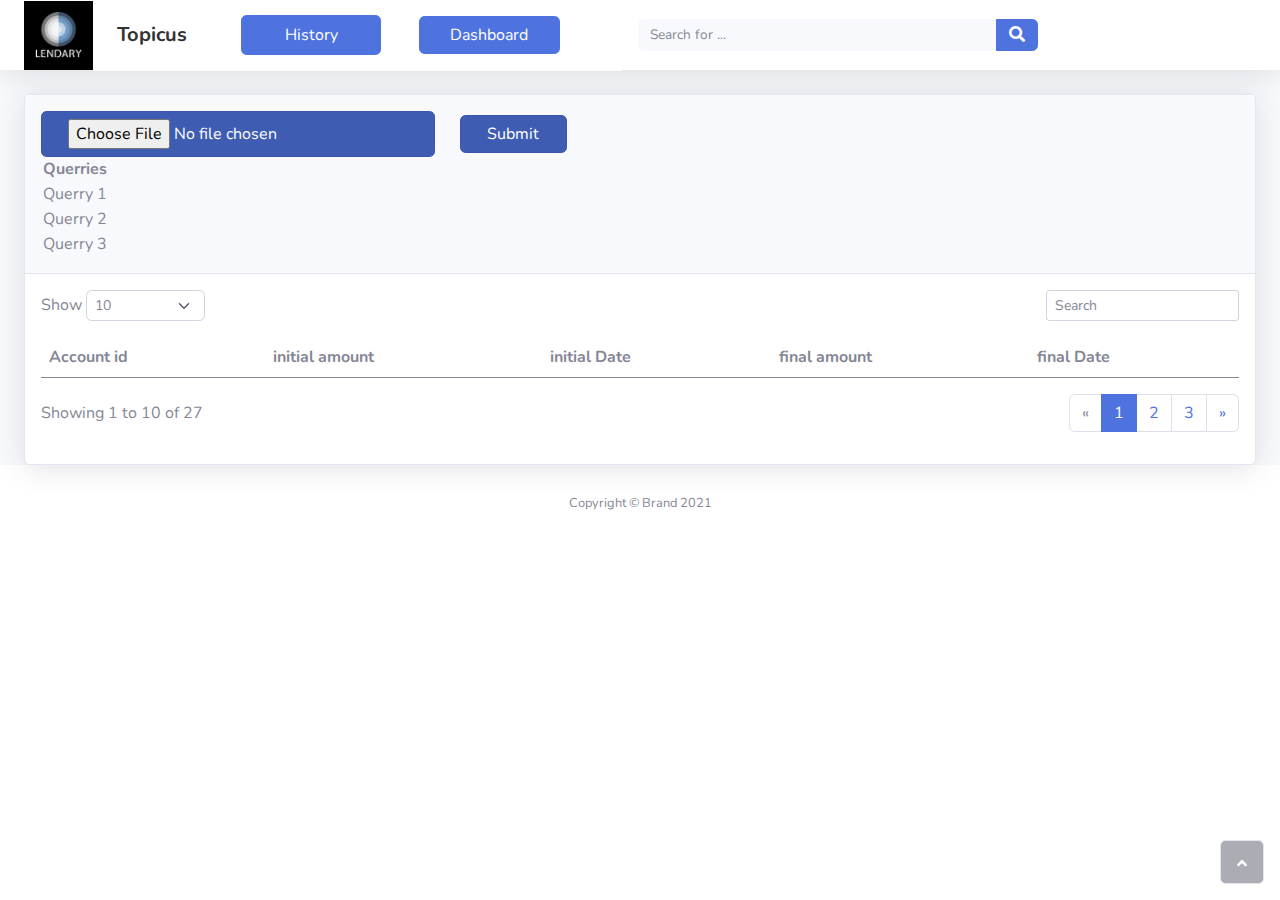
==== src/main/webapp/index.html @ bbd18400 "Parsing the file is done.  Updates in class ConnectionHandler and UploadServlet.  Adjusts regarding " ====
<!DOCTYPE html>
<html>

<head>
    <meta charset="utf-8">
    <meta name="viewport" content="width=device-width, initial-scale=1.0, shrink-to-fit=no">
    <title>Table - Brand</title>
    <link rel="stylesheet" href="assets/bootstrap/css/bootstrap.min.css">
    <link rel="stylesheet" href="https://fonts.googleapis.com/css?family=Nunito:200,200i,300,300i,400,400i,600,600i,700,700i,800,800i,900,900i">
    <link rel="stylesheet" href="assets/fonts/fontawesome-all.min.css">
    <link rel="stylesheet" href="assets/fonts/font-awesome.min.css">
    <link rel="stylesheet" href="assets/fonts/fontawesome5-overrides.min.css">
    <link rel="stylesheet" href="assets/css/Navigation-Clean.css">
    <link rel="stylesheet" href="assets/css/Navigation-with-Search.css">
</head>

<body id="page-top">
    <div id="wrapper">
        <div class="d-flex flex-column" id="content-wrapper">
            <div id="content">
                <nav class="navbar navbar-light navbar-expand bg-white shadow mb-4 topbar static-top">
                    <div class="container-fluid"><button class="btn btn-link d-md-none rounded-circle me-3" id="sidebarToggleTop" type="button"><i class="fas fa-bars"></i></button><img style="background: url(https://cdn.bootstrapstudio.io/placeholders/1400x800.png&quot;);width: 69px;" src="assets/img/facebook_profile_image.png">
                        <nav class="navbar navbar-light navbar-expand-md navigation-clean-search" style="width: 528.5px;height: 71px;">
                            <div class="container"><a class="navbar-brand" href="https://topicus.nl/">Topicus</a><a class="btn btn-primary" role="button" style="width: 140.4px;margin: 0px;padding: 7px 12px;" href="index.html">History</a><a class="btn btn-primary" role="button" style="width: 140.4px;" href="table.html">Dashboard</a>
                                <div class="btn-group" role="group"></div><button class="navbar-toggler" data-bs-toggle="collapse"><span class="visually-hidden">Toggle navigation</span><span class="navbar-toggler-icon"></span></button>
                            </div>
                        </nav>
                        <form class="d-none d-sm-inline-block me-auto ms-md-3 my-2 my-md-0 mw-100 navbar-search">
                            <div class="input-group"><input class="bg-light form-control border-0 small" type="text" placeholder="Search for ..."><button class="btn btn-primary py-0" type="button"><i class="fas fa-search"></i></button></div>
                        </form>
                        <ul class="navbar-nav flex-nowrap ms-auto">
                            <li class="nav-item dropdown d-sm-none no-arrow"><a class="dropdown-toggle nav-link" aria-expanded="false" data-bs-toggle="dropdown" href="#"><i class="fas fa-search"></i></a>
                                <div class="dropdown-menu dropdown-menu-end p-3 animated--grow-in" aria-labelledby="searchDropdown">
                                    <form class="me-auto navbar-search w-100">
                                        <div class="input-group"><input class="bg-light form-control border-0 small" type="text" placeholder="Search for ...">
                                            <div class="input-group-append"><button class="btn btn-primary py-0" type="button"><i class="fas fa-search"></i></button></div>
                                        </div>
                                    </form>
                                </div>
                            </li>
                        </ul>
                    </div>
                </nav>
                <div class="container-fluid">
                    <div class="card shadow">
                        <div class="card-header py-3">

                            <form action="./upload"  method="post" enctype="multipart/form-data">
                                <input class="btn btn-primary active" type="file" name="file" style="margin: 0px;padding: 7px 26px;border-width: 1px;transform: rotate(0deg)";/>
                                <input class="btn btn-primary active text-center d-inline-block" type="submit" id ="but_submit" onclick="myFunction()"  style="margin-right: 0px;margin-left: 21px;width: 106.6px";/>
                            </form>

<!--                            <button class="btn btn-primary active" type="submit" style="margin: 0px;padding: 7px 26px;border-width: 1px;transform: rotate(0deg);">  <input type="file"  action="upload" method="post" enctype="multipart/form-data" name="file"/> </button><button class="btn btn-primary active text-center d-inline-block" type="submit" onclick="myFunction()" style="margin-right: 0px;margin-left: 21px;width: 106.6px;"> <input type="submit"/>.</button> <select style="margin-left: 117px;width: 398.4px;">-->
                                <optgroup label="Querries">
                                    <option value="12" selected="">Querry 1</option>
                                    <option value="13">Querry 2</option>
                                    <option value="14">Querry 3</option>
                                </optgroup>
                            </select></div>
                        <div class="card-body">
                            <div class="row">
                                <div class="col-md-6 text-nowrap">
                                    <div id="dataTable_length" class="dataTables_length" aria-controls="dataTable"><label class="form-label">Show&nbsp;<select class="d-inline-block form-select form-select-sm">
                                                <option value="10" selected="">10</option>
                                                <option value="25">25</option>
                                                <option value="50">50</option>
                                                <option value="100">100</option>
                                            </select>&nbsp;</label></div>
                                </div>
                                <div class="col-md-6">
                                    <div class="text-md-end dataTables_filter" id="dataTable_filter"><label class="form-label"><input type="search" class="form-control form-control-sm" aria-controls="dataTable" placeholder="Search"></label></div>
                                </div>
                            </div>
                            <div class="table-responsive table mt-2" id="dataTable" role="grid" aria-describedby="dataTable_info">
                                <table class="table my-0" id="dataTable2">
                                    <thead>
                                    <tr>
                                        <th>Account id</th>
                                        <th>initial amount</th>
                                        <th>initial Date</th>
                                        <th>final amount</th>
                                        <th>final Date</th>
                                    </tr>
                                    </thead>
                                    <tbody id = "tcont">
                                    <tr>
                                        <td>Airi Satou</td>
                                        <td>NL34 ABN0 1267 2147</td>
                                        <td>02.06.2021</td>
                                        <td>$11111111</td>
                                        <td>$162,700</td>
                                    </tr>
                                    </tbody>
                                </table>
                            </div>
                            <div class="row">
                                <div class="col-md-6 align-self-center">
                                    <p id="dataTable_info" class="dataTables_info" role="status" aria-live="polite">Showing 1 to 10 of 27</p>
                                </div>
                                <div class="col-md-6">
                                    <nav class="d-lg-flex justify-content-lg-end dataTables_paginate paging_simple_numbers">
                                        <ul class="pagination">
                                            <li class="page-item disabled"><a class="page-link" href="#" aria-label="Previous"><span aria-hidden="true">«</span></a></li>
                                            <li class="page-item active"><a class="page-link" href="#">1</a></li>
                                            <li class="page-item"><a class="page-link" href="#">2</a></li>
                                            <li class="page-item"><a class="page-link" href="#">3</a></li>
                                            <li class="page-item"><a class="page-link" href="#" aria-label="Next"><span aria-hidden="true">»</span></a></li>
                                        </ul>
                                    </nav>
                                </div>
                            </div>
                        </div>
                    </div>
                </div>
            </div>
            <footer class="bg-white sticky-footer">
                <div class="container my-auto">
                    <div class="text-center my-auto copyright"><span>Copyright © Brand 2021</span></div>
                </div>
            </footer>
        </div><a class="border rounded d-inline scroll-to-top" href="#page-top"><i class="fas fa-angle-up"></i></a>
    </div>
    <script src="assets/bootstrap/js/bootstrap.min.js"></script>
    <script src="assets/js/chart.min.js"></script>
    <script src="assets/js/bs-init.js"></script>
    <script src="assets/js/theme.js"></script>
    <script>
        window.onload = function myFunction(){
            var txt = "";
            var myObj;
            // var postxhr = new XMLHttpRequest();
            // postxhr.onreadystatechange = function () {
            //   if (this.readyState == 4 && this.status == 204) {
            var xhr = new XMLHttpRequest();
            xhr.onreadystatechange = function () {
                if (this.readyState == 4 && this.status == 200) {
                    myObj = JSON.parse(this.responseText);
                    for(x in myObj){
                        txt += "<tr>"
                            + "<td>" + myObj[x].accountID + "</td>"
                            + "<td>" + myObj[x].first_balance.amount + " " +  myObj[x].first_balance.currency + "</td>"
                            + "<td>" + myObj[x].statement_date + "</td>"
                            + "<td>" + myObj[x].final_balance.amount + " " +  myObj[x].final_balance.currency +"</td>"
                            + "<td>" + myObj[x].closing_date + "</td>"
                            + "</tr>";
                    }
                }
                document.getElementById("tcont").innerHTML = txt;
            };
            xhr.open('GET', 'http://localhost:8080/Module4Team41Topicus_war_exploded/rest/files', true);
            xhr.send();
            return;
        };

        // $(document).ready(function(){
        //     $("#but_submit").click(function(){
        //         var fd = new FormData();
        //         var files = $('#file')[0].files;
        //         // Check file selected or not
        //         if(files.length > 0 ){
        //             fd.append('file',files[0]);
        //             $.ajax({
        //                 url: 'index.html',
        //                 type: 'post',
        //                 data: fd,
        //                 contentType: false,
        //                 processData: false,
        //                 success: function(response){
        //                     if(response != 0){
        //                         alert('file uploaded');
        //                     }else{
        //                         alert('file not uploaded');
        //                     }
        //                 },
        //             });
        //         }else{
        //             alert("Please select a file.");
        //         }
        //     });
        // });
    </script>
</body>

</html>
---- src/main/webapp/assets/fonts/fontawesome5-overrides.min.css ----
.fab.fa-bitcoin:before{content:"\f379"}.far.fa-calendar:before,.fas.fa-calendar:before{content:"\f133"}.far.fa-clipboard:before,.fas.fa-clipboard:before{content:"\f328"}.fab.fa-facebook-f:before{content:"\f39e"}.fab.fa-google-plus:before{content:"\f2b3"}.fas.fa-hotel:before{content:"\f594"}.fab.fa-linkedin:before{content:"\f08c"}.fas.fa-reply:before{content:"\f3e5"}.fas.fa-thermometer:before{content:"\f491"}.fab.fa-vimeo:before{content:"\f40a"}.far.fa-window-close:before,.fas.fa-window-close:before{content:"\f410"}.fab.fa-youtube-square:before{content:"\f431"}
---- src/main/webapp/assets/css/Navigation-Clean.css ----
.navigation-clean {
  background: #fff;
  padding-top: .75rem;
  padding-bottom: .75rem;
  color: #333;
  border-radius: 0;
  box-shadow: none;
  border: none;
  margin-bottom: 0;
}

@media (min-width:768px) {
  .navigation-clean {
    padding-top: 1rem;
    padding-bottom: 1rem;
  }
}

.navigation-clean .navbar-brand {
  font-weight: bold;
  color: inherit;
}

.navigation-clean .navbar-brand:hover {
  color: #222;
}

.navigation-clean .navbar-toggler {
  border-color: #ddd;
}

.navigation-clean .navbar-toggler:hover, .navigation-clean .navbar-toggler:focus {
  background: none;
}

.navigation-clean .navbar-toggler {
  color: #888;
}

.navigation-clean.navbar-light .navbar-nav .nav-link.active, .navigation-clean.navbar-light .navbar-nav .nav-link.active:focus, .navigation-clean.navbar-light .navbar-nav .nav-link.active:hover {
  color: #8f8f8f;
  box-shadow: none;
  background: none;
  pointer-events: none;
}

.navigation-clean.navbar .navbar-nav .nav-link {
  padding-left: 18px;
  padding-right: 18px;
}

.navigation-clean.navbar-light .navbar-nav .nav-link {
  color: #465765;
}

.navigation-clean.navbar-light .navbar-nav .nav-link:focus, .navigation-clean.navbar-light .navbar-nav .nav-link:hover {
  color: #37434d !important;
  background-color: transparent;
}

.navigation-clean .navbar-nav > li > .dropdown-menu {
  margin-top: -5px;
  box-shadow: none;
  background-color: #fff;
  border-radius: 2px;
}

.navigation-clean .dropdown-menu .dropdown-item:focus, .navigation-clean .dropdown-menu .dropdown-item {
  line-height: 2;
  color: #37434d;
}

.navigation-clean .dropdown-menu .dropdown-item:focus, .navigation-clean .dropdown-menu .dropdown-item:hover {
  background: #eee;
  color: inherit;
}
---- src/main/webapp/assets/css/Navigation-with-Search.css ----
.navigation-clean-search {
  background: #fff;
  padding-top: .75rem;
  padding-bottom: .75rem;
  color: #333;
  border-radius: 0;
  box-shadow: none;
  border: none;
  margin-bottom: 0;
}

@media (min-width:768px) {
  .navigation-clean-search {
    padding-top: 1rem;
    padding-bottom: 1rem;
  }
}

.navigation-clean-search .navbar-brand {
  font-weight: bold;
  color: inherit;
}

.navigation-clean-search .navbar-brand:hover {
  color: #222;
}

.navigation-clean-search .navbar-toggler {
  border-color: #ddd;
}

.navigation-clean-search .navbar-toggler:hover, .navigation-clean-search .navbar-toggler:focus {
  background: none;
}

.navigation-clean-search .navbar-toggler {
  color: #888;
}

.navigation-clean-search .navbar-collapse, .navigation-clean-search .search-form {
  border-top-color: #ddd;
}

.navigation-clean-search .navbar-nav a.active, .navigation-clean-search .navbar-nav > .show > a {
  background: none;
  box-shadow: none;
}

.navigation-clean-search.navbar-light .navbar-nav a.active, .navigation-clean-search.navbar-light .navbar-nav a.active:focus, .navigation-clean-search.navbar-light .navbar-nav a.active:hover {
  color: #8f8f8f;
  box-shadow: none;
  background: none;
  pointer-events: none;
}

.navigation-clean-search.navbar .navbar-nav .nav-link {
  padding-left: 18px;
  padding-right: 18px;
}

.navigation-clean-search.navbar-light .navbar-nav .nav-link {
  color: #465765;
}

.navigation-clean-search.navbar-light .navbar-nav .nav-link:focus, .navigation-clean-search.navbar-light .navbar-nav .nav-link:hover {
  color: #37434d !important;
  background-color: transparent;
}

.navigation-clean-search .action-button, .navigation-clean-button .action-button:active {
  background: #56c6c6;
  border-radius: 20px;
  font-size: inherit;
  color: #fff !important;
  box-shadow: none;
  border: none;
  text-shadow: none;
  padding: 8px 20px;
  transition: background-color 0.25s;
}

.navigation-clean-search .action-button:hover, .navigation-clean-search .action-button:focus {
  background: #66d7d7;
}

.navigation-clean-search .search-form label {
  color: #ccc;
}

.navigation-clean-search .search-form .search-field {
  background: none;
  border: none;
  border-bottom: 1px solid transparent;
  border-radius: 0;
  color: #ccc;
  box-shadow: none;
  color: inherit;
  transition: border-bottom-color 0.3s;
}

@media (max-width:767px) {
  .navigation-clean-search .search-form .search-field {
    display: inline-block;
    width: 80%;
  }
}

.navigation-clean-search .search-form .search-field:focus {
  border-bottom: 1px solid #ccc;
}
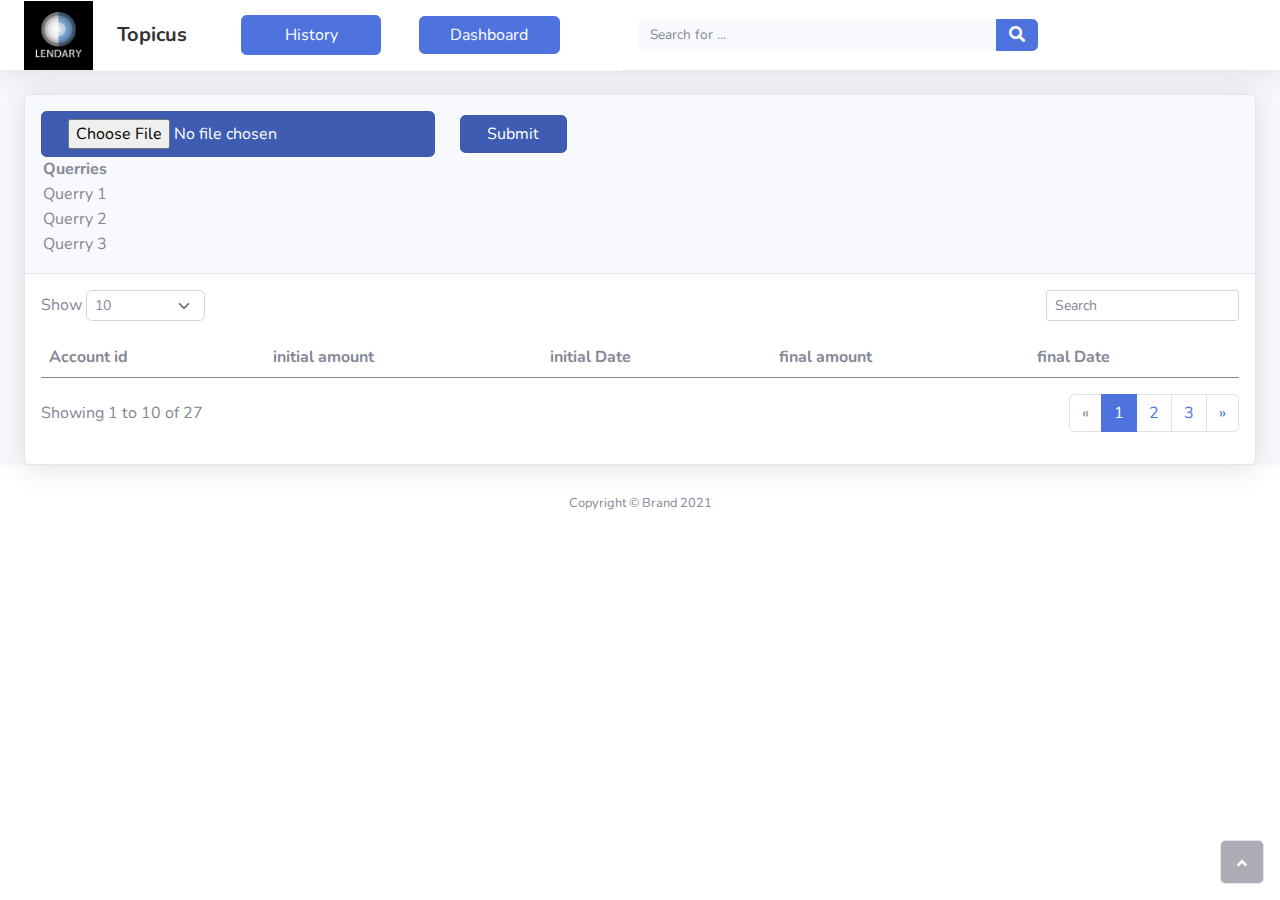
==== commit 0b4fe58b: "Added function delay(), now when uploading the file, new website opens for a moment and closes and t" ====
--- a/src/main/webapp/index.html
+++ b/src/main/webapp/index.html
@@ -1,5 +1,5 @@
 <!DOCTYPE html>
-<html>
+<html onload="myFunction()">
 
 <head>
     <meta charset="utf-8">
@@ -14,7 +14,7 @@
     <link rel="stylesheet" href="assets/css/Navigation-with-Search.css">
 </head>
 
-<body id="page-top">
+<body id="page-top" onload="myFunction()">
     <div id="wrapper">
         <div class="d-flex flex-column" id="content-wrapper">
             <div id="content">
@@ -45,9 +45,9 @@
                     <div class="card shadow">
                         <div class="card-header py-3">
 
-                            <form action="./upload"  method="post" enctype="multipart/form-data">
+                            <form action="./upload" target = "_blank"  method="POST" enctype="multipart/form-data">
                                 <input class="btn btn-primary active" type="file" name="file" style="margin: 0px;padding: 7px 26px;border-width: 1px;transform: rotate(0deg)";/>
-                                <input class="btn btn-primary active text-center d-inline-block" type="submit" id ="but_submit" onclick="myFunction()"  style="margin-right: 0px;margin-left: 21px;width: 106.6px";/>
+                                <input class="btn btn-primary active text-center d-inline-block" type="submit" id ="but_submit" onclick="delay()" onload="delay()" style="margin-right: 0px;margin-left: 21px;width: 106.6px";/>
                             </form>
 
 <!--                            <button class="btn btn-primary active" type="submit" style="margin: 0px;padding: 7px 26px;border-width: 1px;transform: rotate(0deg);">  <input type="file"  action="upload" method="post" enctype="multipart/form-data" name="file"/> </button><button class="btn btn-primary active text-center d-inline-block" type="submit" onclick="myFunction()" style="margin-right: 0px;margin-left: 21px;width: 106.6px;"> <input type="submit"/>.</button> <select style="margin-left: 117px;width: 398.4px;">-->
@@ -125,7 +125,7 @@
     <script src="assets/js/bs-init.js"></script>
     <script src="assets/js/theme.js"></script>
     <script>
-        window.onload = function myFunction(){
+        function myFunction(){
             var txt = "";
             var myObj;
             // var postxhr = new XMLHttpRequest();
@@ -152,32 +152,10 @@
             return;
         };
 
-        // $(document).ready(function(){
-        //     $("#but_submit").click(function(){
-        //         var fd = new FormData();
-        //         var files = $('#file')[0].files;
-        //         // Check file selected or not
-        //         if(files.length > 0 ){
-        //             fd.append('file',files[0]);
-        //             $.ajax({
-        //                 url: 'index.html',
-        //                 type: 'post',
-        //                 data: fd,
-        //                 contentType: false,
-        //                 processData: false,
-        //                 success: function(response){
-        //                     if(response != 0){
-        //                         alert('file uploaded');
-        //                     }else{
-        //                         alert('file not uploaded');
-        //                     }
-        //                 },
-        //             });
-        //         }else{
-        //             alert("Please select a file.");
-        //         }
-        //     });
-        // });
+        function delay(){
+            setTimeout(() => {  myFunction(); }, 2000);
+        }
+      
     </script>
 </body>
 
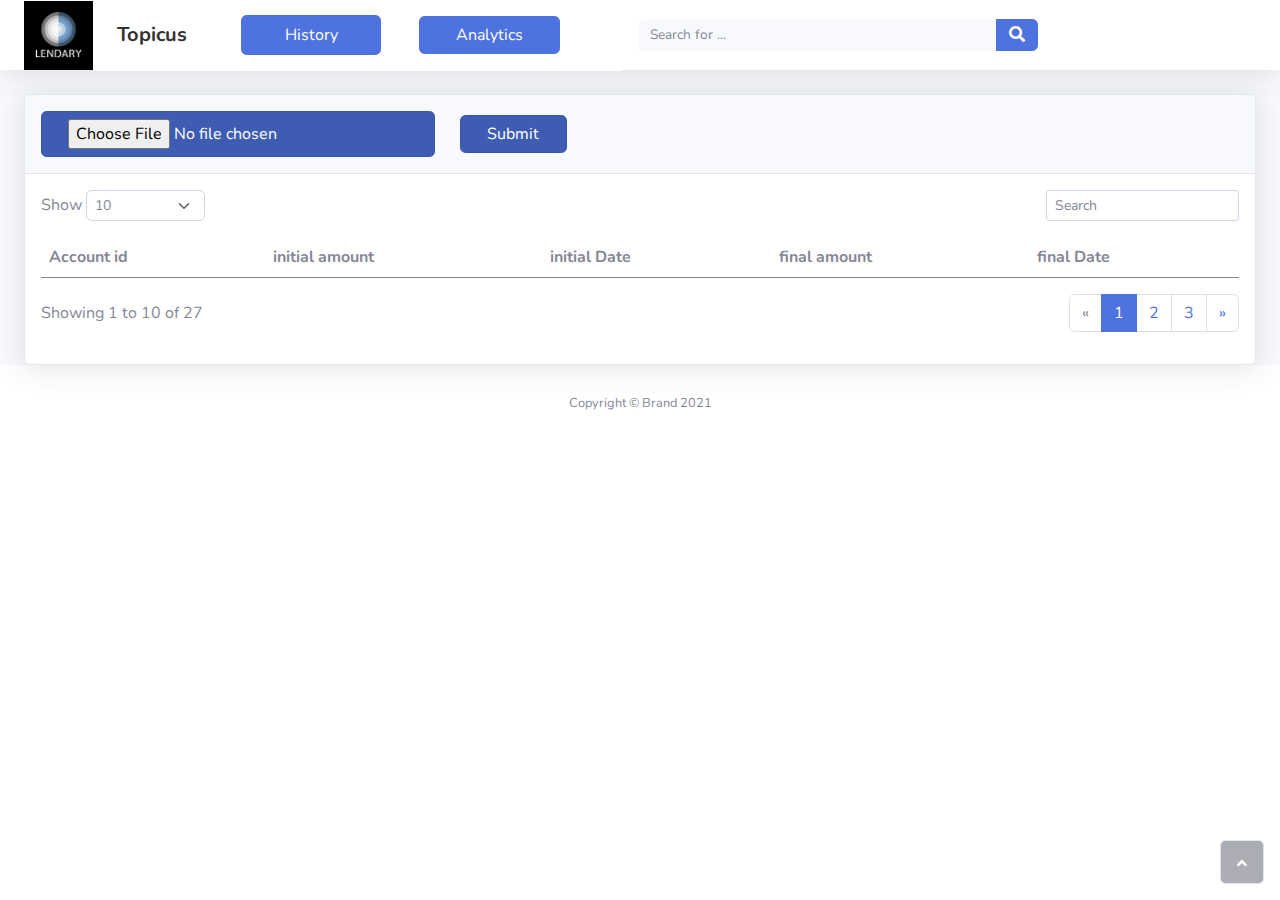
==== commit 98b79921: "POST method for analytics in index.html is done started with GET method for analytics in table.html " ====
--- a/src/main/webapp/index.html
+++ b/src/main/webapp/index.html
@@ -15,13 +15,14 @@
 </head>
 
 <body id="page-top" onload="myFunction()">
+
     <div id="wrapper">
         <div class="d-flex flex-column" id="content-wrapper">
             <div id="content">
                 <nav class="navbar navbar-light navbar-expand bg-white shadow mb-4 topbar static-top">
                     <div class="container-fluid"><button class="btn btn-link d-md-none rounded-circle me-3" id="sidebarToggleTop" type="button"><i class="fas fa-bars"></i></button><img style="background: url(https://cdn.bootstrapstudio.io/placeholders/1400x800.png&quot;);width: 69px;" src="assets/img/facebook_profile_image.png">
                         <nav class="navbar navbar-light navbar-expand-md navigation-clean-search" style="width: 528.5px;height: 71px;">
-                            <div class="container"><a class="navbar-brand" href="https://topicus.nl/">Topicus</a><a class="btn btn-primary" role="button" style="width: 140.4px;margin: 0px;padding: 7px 12px;" href="index.html">History</a><a class="btn btn-primary" role="button" style="width: 140.4px;" href="table.html">Dashboard</a>
+                            <div class="container"><a class="navbar-brand" href="https://topicus.nl/">Topicus</a><a class="btn btn-primary" role="button" style="width: 140.4px;margin: 0px;padding: 7px 12px;" href="index.html">History</a><a class="btn btn-primary" role="button" style="width: 140.4px;" href="table.html">Analytics</a>
                                 <div class="btn-group" role="group"></div><button class="navbar-toggler" data-bs-toggle="collapse"><span class="visually-hidden">Toggle navigation</span><span class="navbar-toggler-icon"></span></button>
                             </div>
                         </nav>
@@ -51,11 +52,7 @@
                             </form>
 
 <!--                            <button class="btn btn-primary active" type="submit" style="margin: 0px;padding: 7px 26px;border-width: 1px;transform: rotate(0deg);">  <input type="file"  action="upload" method="post" enctype="multipart/form-data" name="file"/> </button><button class="btn btn-primary active text-center d-inline-block" type="submit" onclick="myFunction()" style="margin-right: 0px;margin-left: 21px;width: 106.6px;"> <input type="submit"/>.</button> <select style="margin-left: 117px;width: 398.4px;">-->
-                                <optgroup label="Querries">
-                                    <option value="12" selected="">Querry 1</option>
-                                    <option value="13">Querry 2</option>
-                                    <option value="14">Querry 3</option>
-                                </optgroup>
+
                             </select></div>
                         <div class="card-body">
                             <div class="row">
@@ -128,20 +125,19 @@
         function myFunction(){
             var txt = "";
             var myObj;
-            // var postxhr = new XMLHttpRequest();
-            // postxhr.onreadystatechange = function () {
-            //   if (this.readyState == 4 && this.status == 204) {
             var xhr = new XMLHttpRequest();
             xhr.onreadystatechange = function () {
                 if (this.readyState == 4 && this.status == 200) {
                     myObj = JSON.parse(this.responseText);
                     for(x in myObj){
-                        txt += "<tr>"
+                        var acc = myObj[x].accountID;
+                        txt +=  "<tr>"
                             + "<td>" + myObj[x].accountID + "</td>"
                             + "<td>" + myObj[x].first_balance.amount + " " +  myObj[x].first_balance.currency + "</td>"
                             + "<td>" + myObj[x].statement_date + "</td>"
                             + "<td>" + myObj[x].final_balance.amount + " " +  myObj[x].final_balance.currency +"</td>"
                             + "<td>" + myObj[x].closing_date + "</td>"
+                            + "<td><a class='btn btn-primary' role='button' onclick = 'addToAnalysis(\""+ acc +"\")' style='width: 90.4px;' href='table.html'>Analyse</a></td>"
                             + "</tr>";
                     }
                 }
@@ -155,7 +151,18 @@
         function delay(){
             setTimeout(() => {  myFunction(); }, 2000);
         }
-      
+
+        function addToAnalysis(account){
+            var xmlhttp = new XMLHttpRequest();
+            xmlhttp.onreadystatechange = function(){
+                if(this.readyState == 4 && this.status == 200){
+                }
+            }
+            xmlhttp.open("POST", 'http://localhost:8080/Module4Team41Topicus_war_exploded/rest/analytics', true);
+            xmlhttp.setRequestHeader("Content-type", "application/json");
+            xmlhttp.send(JSON.stringify(account));
+        };
+
     </script>
 </body>
 
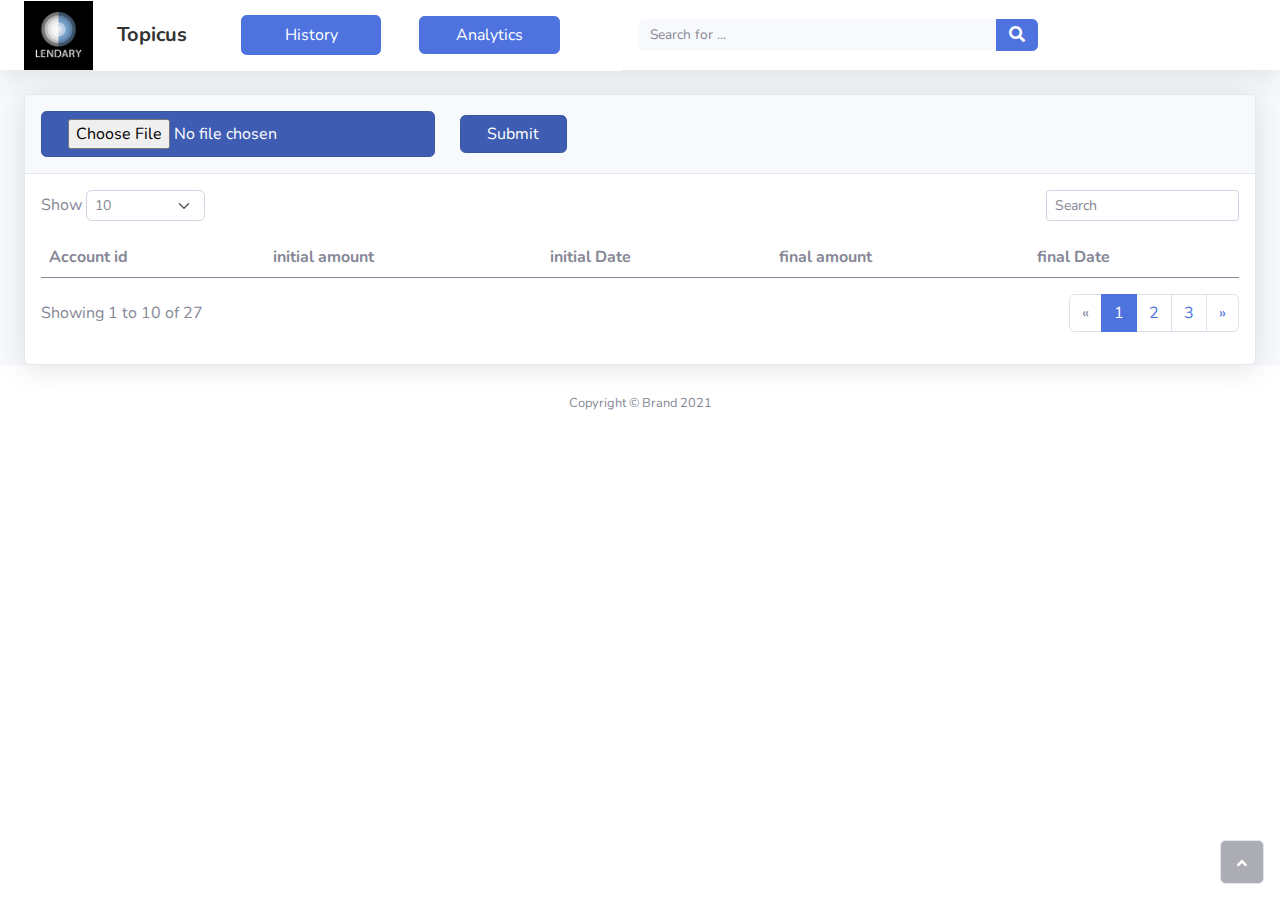
==== commit 24e230da: "database fix, parsing fix, frontend fix" ====
--- a/src/main/webapp/index.html
+++ b/src/main/webapp/index.html
@@ -4,7 +4,7 @@
 <head>
     <meta charset="utf-8">
     <meta name="viewport" content="width=device-width, initial-scale=1.0, shrink-to-fit=no">
-    <title>Table - Brand</title>
+    <title>Lendary</title>
     <link rel="stylesheet" href="assets/bootstrap/css/bootstrap.min.css">
     <link rel="stylesheet" href="https://fonts.googleapis.com/css?family=Nunito:200,200i,300,300i,400,400i,600,600i,700,700i,800,800i,900,900i">
     <link rel="stylesheet" href="assets/fonts/fontawesome-all.min.css">
@@ -22,7 +22,7 @@
                 <nav class="navbar navbar-light navbar-expand bg-white shadow mb-4 topbar static-top">
                     <div class="container-fluid"><button class="btn btn-link d-md-none rounded-circle me-3" id="sidebarToggleTop" type="button"><i class="fas fa-bars"></i></button><img style="background: url(https://cdn.bootstrapstudio.io/placeholders/1400x800.png&quot;);width: 69px;" src="assets/img/facebook_profile_image.png">
                         <nav class="navbar navbar-light navbar-expand-md navigation-clean-search" style="width: 528.5px;height: 71px;">
-                            <div class="container"><a class="navbar-brand" href="https://topicus.nl/">Topicus</a><a class="btn btn-primary" role="button" style="width: 140.4px;margin: 0px;padding: 7px 12px;" href="index.html">History</a><a class="btn btn-primary" role="button" style="width: 140.4px;" href="table.html">Analytics</a>
+                            <div class="container"><a class="navbar-brand" href="https://topicus.nl/">Topicus</a><a class="btn btn-primary" role="button" style="width: 140.4px;margin: 0px;padding: 7px 12px;" href="index.html">History</a><a class="btn btn-primary" role="button" style="width: 140.4px;" onclick = "addLastAnalysis()" >Analytics</a>
                                 <div class="btn-group" role="group"></div><button class="navbar-toggler" data-bs-toggle="collapse"><span class="visually-hidden">Toggle navigation</span><span class="navbar-toggler-icon"></span></button>
                             </div>
                         </nav>
@@ -46,8 +46,8 @@
                     <div class="card shadow">
                         <div class="card-header py-3">
 
-                            <form action="./upload" target = "_blank"  method="POST" enctype="multipart/form-data">
-                                <input class="btn btn-primary active" type="file" name="file" style="margin: 0px;padding: 7px 26px;border-width: 1px;transform: rotate(0deg)";/>
+                            <form id = "formm" action="./upload" target = "_blank"  method="POST" enctype="multipart/form-data">
+                                <input id = "filee" class="btn btn-primary active" onchange="FileCheck()" type="file" name="file" style="margin: 0px;padding: 7px 26px;border-width: 1px;transform: rotate(0deg)";/>
                                 <input class="btn btn-primary active text-center d-inline-block" type="submit" id ="but_submit" onclick="delay()" onload="delay()" style="margin-right: 0px;margin-left: 21px;width: 106.6px";/>
                             </form>
 
@@ -122,15 +122,25 @@
     <script src="assets/js/bs-init.js"></script>
     <script src="assets/js/theme.js"></script>
     <script>
+    	var LastAcc;
+    	var link = 'http://localhost:8080/Module4Team41Topicus';
         function myFunction(){
+        	
+        	
             var txt = "";
             var myObj;
             var xhr = new XMLHttpRequest();
             xhr.onreadystatechange = function () {
                 if (this.readyState == 4 && this.status == 200) {
                     myObj = JSON.parse(this.responseText);
+                    var count = 0;
                     for(x in myObj){
-                        var acc = myObj[x].accountID;
+                    	
+                        acc = myObj[x].accountID;
+                        if(count == 0){
+                        	LastAcc = acc;
+                        	count++;
+                        }
                         txt +=  "<tr>"
                             + "<td>" + myObj[x].accountID + "</td>"
                             + "<td>" + myObj[x].first_balance.amount + " " +  myObj[x].first_balance.currency + "</td>"
@@ -143,13 +153,13 @@
                 }
                 document.getElementById("tcont").innerHTML = txt;
             };
-            xhr.open('GET', 'http://localhost:8080/Module4Team41Topicus_war_exploded/rest/files', true);
+            xhr.open('GET', link + '/rest/files', true);
             xhr.send();
             return;
         };
 
         function delay(){
-            setTimeout(() => {  myFunction(); }, 2000);
+            setTimeout(() => {  myFunction(); }, 1000);
         }
 
         function addToAnalysis(account){
@@ -158,11 +168,38 @@
                 if(this.readyState == 4 && this.status == 200){
                 }
             }
-            xmlhttp.open("POST", 'http://localhost:8080/Module4Team41Topicus_war_exploded/rest/analytics', true);
+            xmlhttp.open("POST", link + '/rest/analytics', true);
             xmlhttp.setRequestHeader("Content-type", "application/json");
             xmlhttp.send(JSON.stringify(account));
         };
-
+        
+        function addLastAnalysis(){
+        //	var files = document.getElementById('filee').files
+        //	if(files.length == 0){
+        //		alert("No file selected!");
+        //	}
+        //	else{
+        		addToAnalysis(LastAcc)
+        		location.replace("table.html")
+        //	}
+        	
+        }
+
+        function FileCheck(){
+        	var files = document.getElementById('filee').files
+        	var file = files[0];
+        	
+        	var parts = file.name.split('.');
+        	
+        	if(!parts[parts.length - 1].includes("940") || files.length == 0){
+        		document.getElementById('filee').files[0] = null;
+        		alert("File is not mt940 type!");
+        		document.getElementById("formm").innerHTML = document.getElementById("formm").innerHTML;
+     
+        	}
+        	
+        	
+        }
     </script>
 </body>
 
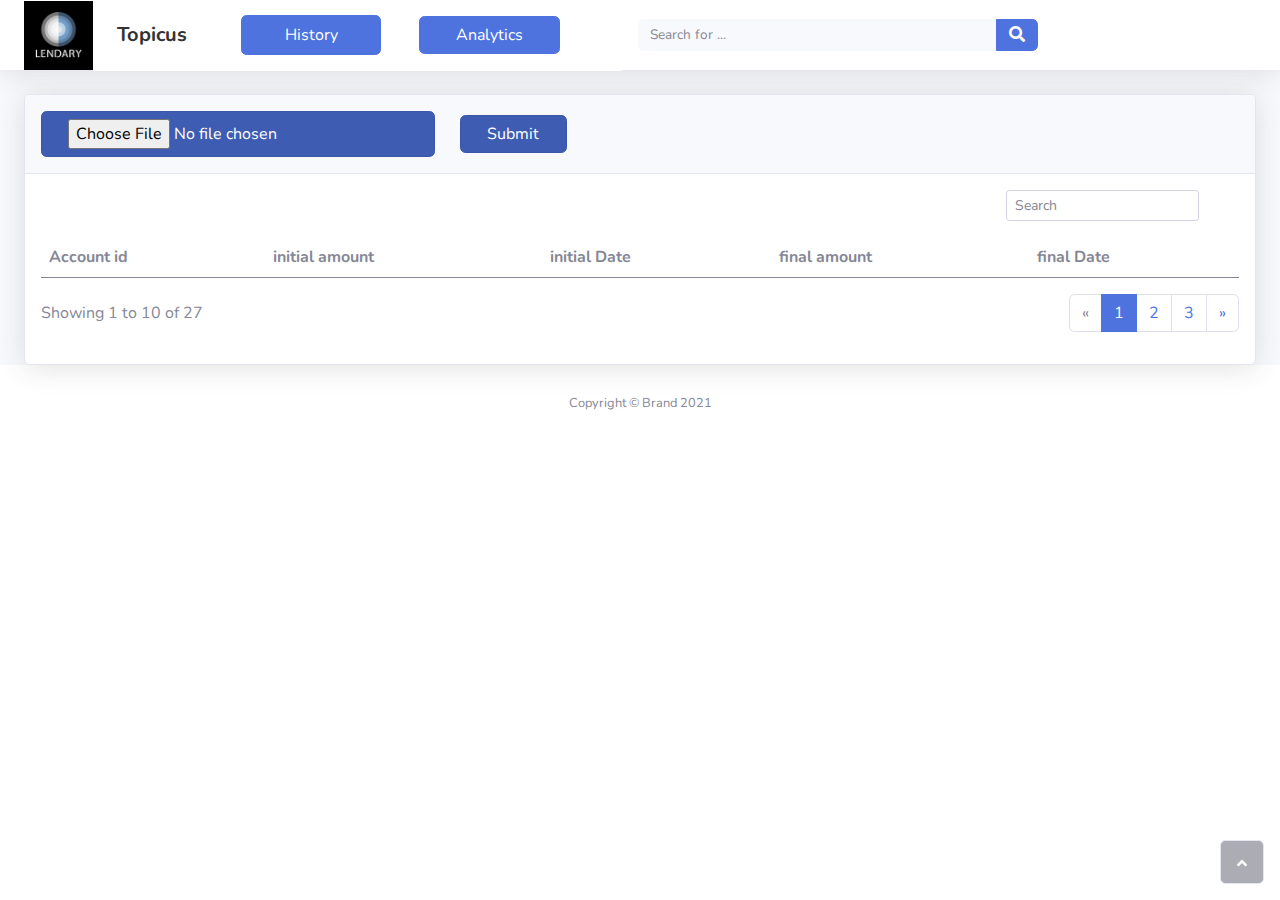
==== commit b5eac928: "final fix(only testing remains)" ====
--- a/src/main/webapp/index.html
+++ b/src/main/webapp/index.html
@@ -22,7 +22,7 @@
                 <nav class="navbar navbar-light navbar-expand bg-white shadow mb-4 topbar static-top">
                     <div class="container-fluid"><button class="btn btn-link d-md-none rounded-circle me-3" id="sidebarToggleTop" type="button"><i class="fas fa-bars"></i></button><img style="background: url(https://cdn.bootstrapstudio.io/placeholders/1400x800.png&quot;);width: 69px;" src="assets/img/facebook_profile_image.png">
                         <nav class="navbar navbar-light navbar-expand-md navigation-clean-search" style="width: 528.5px;height: 71px;">
-                            <div class="container"><a class="navbar-brand" href="https://topicus.nl/">Topicus</a><a class="btn btn-primary" role="button" style="width: 140.4px;margin: 0px;padding: 7px 12px;" href="index.html">History</a><a class="btn btn-primary" role="button" style="width: 140.4px;" onclick = "addLastAnalysis()" >Analytics</a>
+                            <div class="container"><a class="navbar-brand" href="https://topicus.nl/">Topicus</a><a class="btn btn-primary" role="button" style="width: 140.4px;margin: 0px;padding: 7px 12px;" onclick="MyFunction()">History</a><a class="btn btn-primary" role="button" style="width: 140.4px;" onclick = "addLastAnalysis()" >Analytics</a>
                                 <div class="btn-group" role="group"></div><button class="navbar-toggler" data-bs-toggle="collapse"><span class="visually-hidden">Toggle navigation</span><span class="navbar-toggler-icon"></span></button>
                             </div>
                         </nav>
@@ -57,15 +57,15 @@
                         <div class="card-body">
                             <div class="row">
                                 <div class="col-md-6 text-nowrap">
-                                    <div id="dataTable_length" class="dataTables_length" aria-controls="dataTable"><label class="form-label">Show&nbsp;<select class="d-inline-block form-select form-select-sm">
+                                    <!--  <div id="dataTable_length" class="dataTables_length" aria-controls="dataTable"><label class="form-label">Show&nbsp;<select class="d-inline-block form-select form-select-sm">
                                                 <option value="10" selected="">10</option>
                                                 <option value="25">25</option>
                                                 <option value="50">50</option>
                                                 <option value="100">100</option>
-                                            </select>&nbsp;</label></div>
-                                </div>
+                                            </select>&nbsp;</label></div>-->
+                                </div> 
                                 <div class="col-md-6">
-                                    <div class="text-md-end dataTables_filter" id="dataTable_filter"><label class="form-label"><input type="search" class="form-control form-control-sm" aria-controls="dataTable" placeholder="Search"></label></div>
+                                    <div class="text-md-end dataTables_filter" id="dataTable_filter"><label class="form-label"><input id="search1" onkeyup="search()" type="search" class="form-control form-control-sm" aria-controls="dataTable" placeholder="Search"></label> &nbsp &nbsp &nbsp &nbsp &nbsp</div>
                                 </div>
                             </div>
                             <div class="table-responsive table mt-2" id="dataTable" role="grid" aria-describedby="dataTable_info">
@@ -81,11 +81,11 @@
                                     </thead>
                                     <tbody id = "tcont">
                                     <tr>
-                                        <td>Airi Satou</td>
-                                        <td>NL34 ABN0 1267 2147</td>
-                                        <td>02.06.2021</td>
-                                        <td>$11111111</td>
-                                        <td>$162,700</td>
+                                        <td>--</td>
+                                        <td>--</td>
+                                        <td>--</td>
+                                        <td>--</td>
+                                        <td>--</td>
                                     </tr>
                                     </tbody>
                                 </table>
@@ -123,7 +123,7 @@
     <script src="assets/js/theme.js"></script>
     <script>
     	var LastAcc;
-    	var link = 'http://localhost:8080/Module4Team41Topicus';
+    	var link =  window.location;
         function myFunction(){
         	
         	
@@ -132,14 +132,27 @@
             var xhr = new XMLHttpRequest();
             xhr.onreadystatechange = function () {
                 if (this.readyState == 4 && this.status == 200) {
+                	
                     myObj = JSON.parse(this.responseText);
+                    
+                    
                     var count = 0;
+                    
                     for(x in myObj){
                     	
                         acc = myObj[x].accountID;
+                        
+                        
                         if(count == 0){
                         	LastAcc = acc;
+                        	if(LastAcc == "SQLError"){
+                            	alert("Couldn't connect to the dataBase\n Please check your connection!");
+                            	return;
+                            }
                         	count++;
+                        }
+                        if(!acc.toLowerCase().includes(document.getElementById("search1").value.toLowerCase())){
+                        	continue;
                         }
                         txt +=  "<tr>"
                             + "<td>" + myObj[x].accountID + "</td>"
@@ -147,19 +160,21 @@
                             + "<td>" + myObj[x].statement_date + "</td>"
                             + "<td>" + myObj[x].final_balance.amount + " " +  myObj[x].final_balance.currency +"</td>"
                             + "<td>" + myObj[x].closing_date + "</td>"
-                            + "<td><a class='btn btn-primary' role='button' onclick = 'addToAnalysis(\""+ acc +"\")' style='width: 90.4px;' href='table.html'>Analyse</a></td>"
+                            + "<td><a class='btn btn-primary' role='button' onclick = 'addToAnalysis(\""+ acc +"\")' style='width: 90.4px;' >Analyse</a></td>"
+                            + "<td><a class='btn btn-primary' role='button' onclick = 'remove(\""+ acc +"\")' style='width: 90.4px;'>Remove</a></td>"
                             + "</tr>";
                     }
                 }
                 document.getElementById("tcont").innerHTML = txt;
             };
-            xhr.open('GET', link + '/rest/files', true);
+            xhr.open('GET', link + 'rest/files', true);
             xhr.send();
             return;
         };
 
         function delay(){
             setTimeout(() => {  myFunction(); }, 1000);
+            
         }
 
         function addToAnalysis(account){
@@ -168,9 +183,13 @@
                 if(this.readyState == 4 && this.status == 200){
                 }
             }
-            xmlhttp.open("POST", link + '/rest/analytics', true);
+            xmlhttp.open("POST", link + 'rest/analytics', true);
             xmlhttp.setRequestHeader("Content-type", "application/json");
             xmlhttp.send(JSON.stringify(account));
+            
+            
+            
+            location.assign("table.html");
         };
         
         function addLastAnalysis(){
@@ -179,14 +198,15 @@
         //		alert("No file selected!");
         //	}
         //	else{
-        		addToAnalysis(LastAcc)
-        		location.replace("table.html")
+        		addToAnalysis(LastAcc);
+        		location.assign("table.html");
+        		
         //	}
         	
         }
 
         function FileCheck(){
-        	var files = document.getElementById('filee').files
+        	var files = document.getElementById('filee').files;
         	var file = files[0];
         	
         	var parts = file.name.split('.');
@@ -200,6 +220,25 @@
         	
         	
         }
+        
+        
+        function remove(id){
+        	var xmlhttp = new XMLHttpRequest();
+            xmlhttp.onreadystatechange = function(){
+                if(this.readyState == 4 && this.status == 200){
+                }
+            }
+            xmlhttp.open("DELETE", link + 'rest/files/remove', true);
+            xmlhttp.setRequestHeader("Content-type", "application/json");
+            xmlhttp.send(JSON.stringify(id));
+            delay();
+            myFunction();
+        }
+        function search(){
+        	myFunction();
+        }
+        
+        
     </script>
 </body>
 
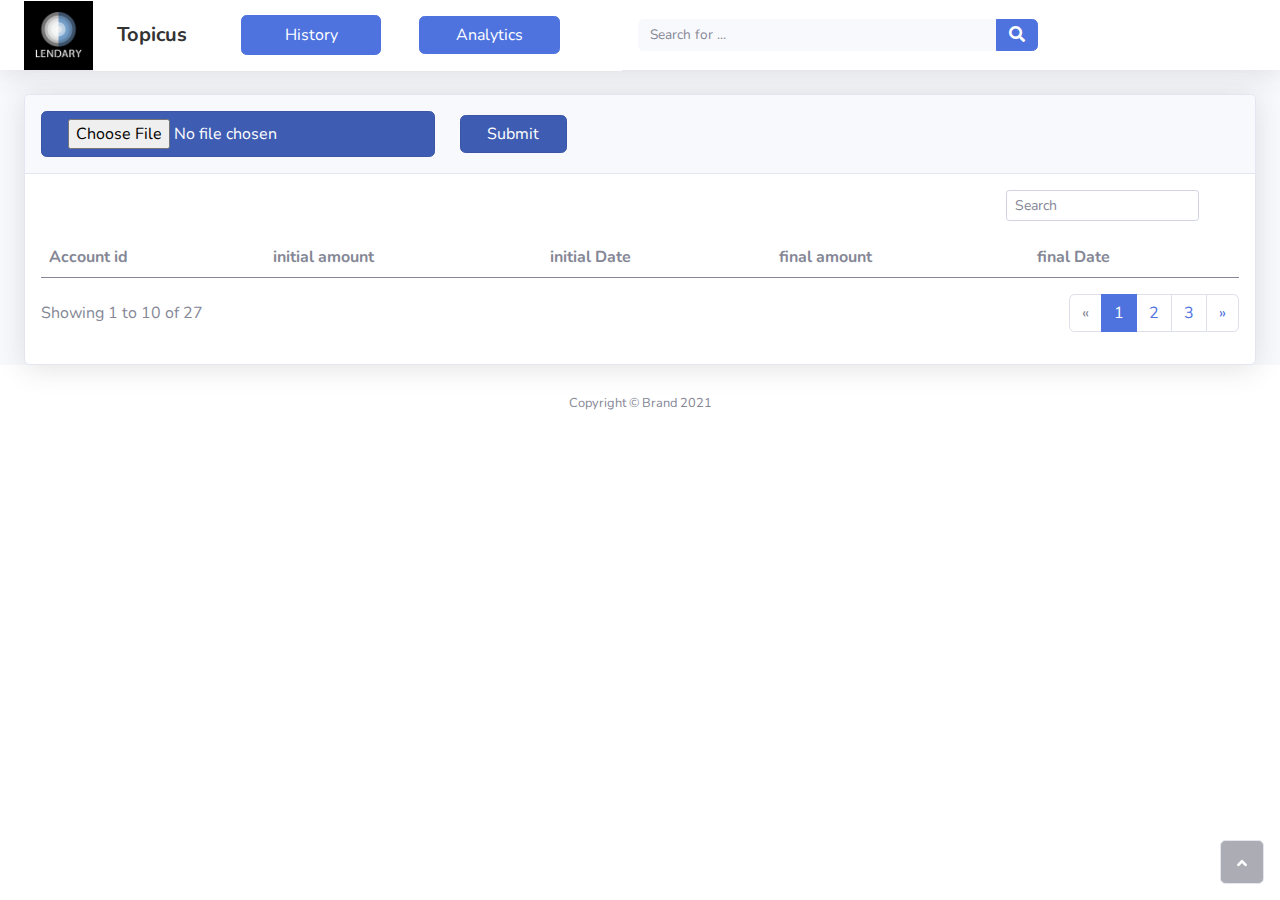
==== commit 97de3cfe: "cleaning up the code, removing unused classes, created 3 Junit tests for ConnectionHandler, Analytic" ====
--- a/src/main/webapp/index.html
+++ b/src/main/webapp/index.html
@@ -125,24 +125,16 @@
     	var LastAcc;
     	var link =  window.location;
         function myFunction(){
-        	
-        	
+
             var txt = "";
             var myObj;
             var xhr = new XMLHttpRequest();
             xhr.onreadystatechange = function () {
                 if (this.readyState == 4 && this.status == 200) {
-                	
                     myObj = JSON.parse(this.responseText);
-                    
-                    
                     var count = 0;
-                    
                     for(x in myObj){
-                    	
                         acc = myObj[x].accountID;
-                        
-                        
                         if(count == 0){
                         	LastAcc = acc;
                         	if(LastAcc == "SQLError"){
@@ -174,7 +166,6 @@
 
         function delay(){
             setTimeout(() => {  myFunction(); }, 1000);
-            
         }
 
         function addToAnalysis(account){
@@ -186,9 +177,7 @@
             xmlhttp.open("POST", link + 'rest/analytics', true);
             xmlhttp.setRequestHeader("Content-type", "application/json");
             xmlhttp.send(JSON.stringify(account));
-            
-            
-            
+
             location.assign("table.html");
         };
         
@@ -200,25 +189,20 @@
         //	else{
         		addToAnalysis(LastAcc);
         		location.assign("table.html");
-        		
+
         //	}
-        	
+
         }
 
         function FileCheck(){
         	var files = document.getElementById('filee').files;
         	var file = files[0];
-        	
         	var parts = file.name.split('.');
-        	
         	if(!parts[parts.length - 1].includes("940") || files.length == 0){
         		document.getElementById('filee').files[0] = null;
         		alert("File is not mt940 type!");
         		document.getElementById("formm").innerHTML = document.getElementById("formm").innerHTML;
-     
         	}
-        	
-        	
         }
         
         
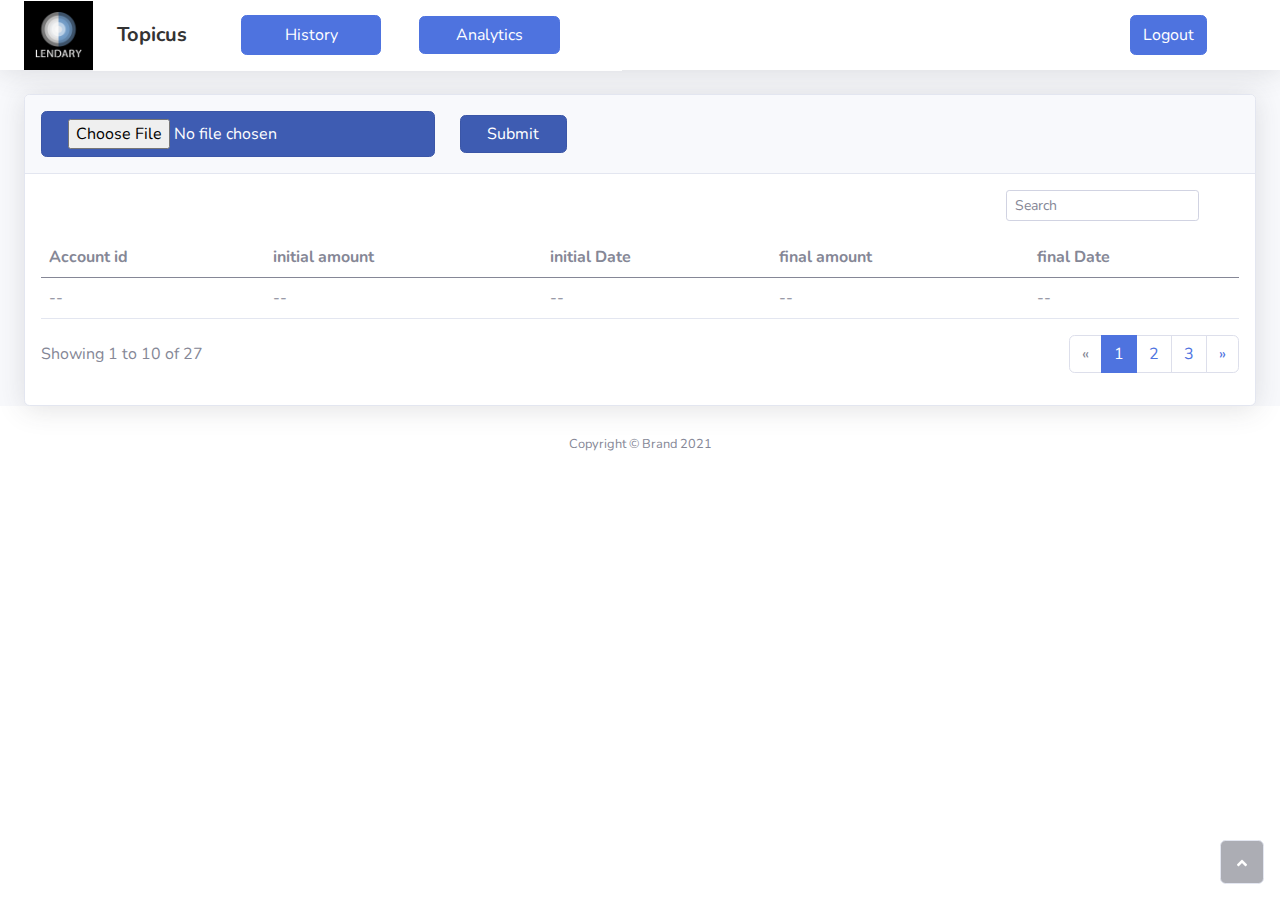
==== commit afc719c6: "last changes, updating the loginPage, creating new classs: USerLogInServlet, User, UserDAO, adding n" ====
--- a/src/main/webapp/index.html
+++ b/src/main/webapp/index.html
@@ -1,5 +1,5 @@
 <!DOCTYPE html>
-<html onload="myFunction()">
+<html >
 
 <head>
     <meta charset="utf-8">
@@ -14,7 +14,7 @@
     <link rel="stylesheet" href="assets/css/Navigation-with-Search.css">
 </head>
 
-<body id="page-top" onload="myFunction()">
+<body id="page-top" onload="checkLogin()">
 
     <div id="wrapper">
         <div class="d-flex flex-column" id="content-wrapper">
@@ -22,12 +22,12 @@
                 <nav class="navbar navbar-light navbar-expand bg-white shadow mb-4 topbar static-top">
                     <div class="container-fluid"><button class="btn btn-link d-md-none rounded-circle me-3" id="sidebarToggleTop" type="button"><i class="fas fa-bars"></i></button><img style="background: url(https://cdn.bootstrapstudio.io/placeholders/1400x800.png&quot;);width: 69px;" src="assets/img/facebook_profile_image.png">
                         <nav class="navbar navbar-light navbar-expand-md navigation-clean-search" style="width: 528.5px;height: 71px;">
-                            <div class="container"><a class="navbar-brand" href="https://topicus.nl/">Topicus</a><a class="btn btn-primary" role="button" style="width: 140.4px;margin: 0px;padding: 7px 12px;" onclick="MyFunction()">History</a><a class="btn btn-primary" role="button" style="width: 140.4px;" onclick = "addLastAnalysis()" >Analytics</a>
+                            <div class="container"><a class="navbar-brand" href="https://topicus.nl/">Topicus</a><a class="btn btn-primary" role="button" style="width: 140.4px;margin: 0px;padding: 7px 12px;" onclick="checkLogin()">History</a><a class="btn btn-primary" role="button" style="width: 140.4px;" onclick = "addLastAnalysis()" >Analytics</a>
                                 <div class="btn-group" role="group"></div><button class="navbar-toggler" data-bs-toggle="collapse"><span class="visually-hidden">Toggle navigation</span><span class="navbar-toggler-icon"></span></button>
                             </div>
                         </nav>
-                        <form class="d-none d-sm-inline-block me-auto ms-md-3 my-2 my-md-0 mw-100 navbar-search">
-                            <div class="input-group"><input class="bg-light form-control border-0 small" type="text" placeholder="Search for ..."><button class="btn btn-primary py-0" type="button"><i class="fas fa-search"></i></button></div>
+                        <form class="d-none d-sm-inline-block me-auto ms-md-3 my-2 my-md-0 mw-100 navbar-search" style="padding: 0 0 0 40%">
+                            <div class="input-group"> <a class="btn btn-primary" role="button" style="width: 90.4px;margin: 0px;padding: 7px 12px;" onclick="logout()">Logout</a></div>
                         </form>
                         <ul class="navbar-nav flex-nowrap ms-auto">
                             <li class="nav-item dropdown d-sm-none no-arrow"><a class="dropdown-toggle nav-link" aria-expanded="false" data-bs-toggle="dropdown" href="#"><i class="fas fa-search"></i></a>
@@ -123,7 +123,8 @@
     <script src="assets/js/theme.js"></script>
     <script>
     	var LastAcc;
-    	var link =  window.location;
+    	var hist =  window.location + "";
+        link = (hist).slice(0,hist.lastIndexOf("/"));
         function myFunction(){
 
             var txt = "";
@@ -159,7 +160,7 @@
                 }
                 document.getElementById("tcont").innerHTML = txt;
             };
-            xhr.open('GET', link + 'rest/files', true);
+            xhr.open('GET', link + '/rest/files', true);
             xhr.send();
             return;
         };
@@ -174,7 +175,7 @@
                 if(this.readyState == 4 && this.status == 200){
                 }
             }
-            xmlhttp.open("POST", link + 'rest/analytics', true);
+            xmlhttp.open("POST", link + '/rest/analytics', true);
             xmlhttp.setRequestHeader("Content-type", "application/json");
             xmlhttp.send(JSON.stringify(account));
 
@@ -212,7 +213,7 @@
                 if(this.readyState == 4 && this.status == 200){
                 }
             }
-            xmlhttp.open("DELETE", link + 'rest/files/remove', true);
+            xmlhttp.open("DELETE", link + '/rest/files/remove', true);
             xmlhttp.setRequestHeader("Content-type", "application/json");
             xmlhttp.send(JSON.stringify(id));
             delay();
@@ -221,6 +222,35 @@
         function search(){
         	myFunction();
         }
+        function checkLogin(){
+            var xmlhttp = new XMLHttpRequest();
+            xmlhttp.onreadystatechange = function(){
+                if(this.readyState == 4 && this.status == 200){
+                    myObj = this.responseText;
+                    if (myObj == "false"){
+                        location.assign(link);
+                    }
+                    else{
+                        myFunction();
+                    }
+                }
+            }
+            xmlhttp.open("GET", link + '/rest/users', true);
+            xmlhttp.send();
+
+        }
+
+        function logout(){
+            var xmlhttp = new XMLHttpRequest();
+            xmlhttp.onreadystatechange = function(){
+                if(this.readyState == 4 && this.status == 200){
+                }
+            }
+            xmlhttp.open("PUT", link + '/rest/users', true);
+            xmlhttp.send();
+            location.assign(link);
+        }
+
         
         
     </script>
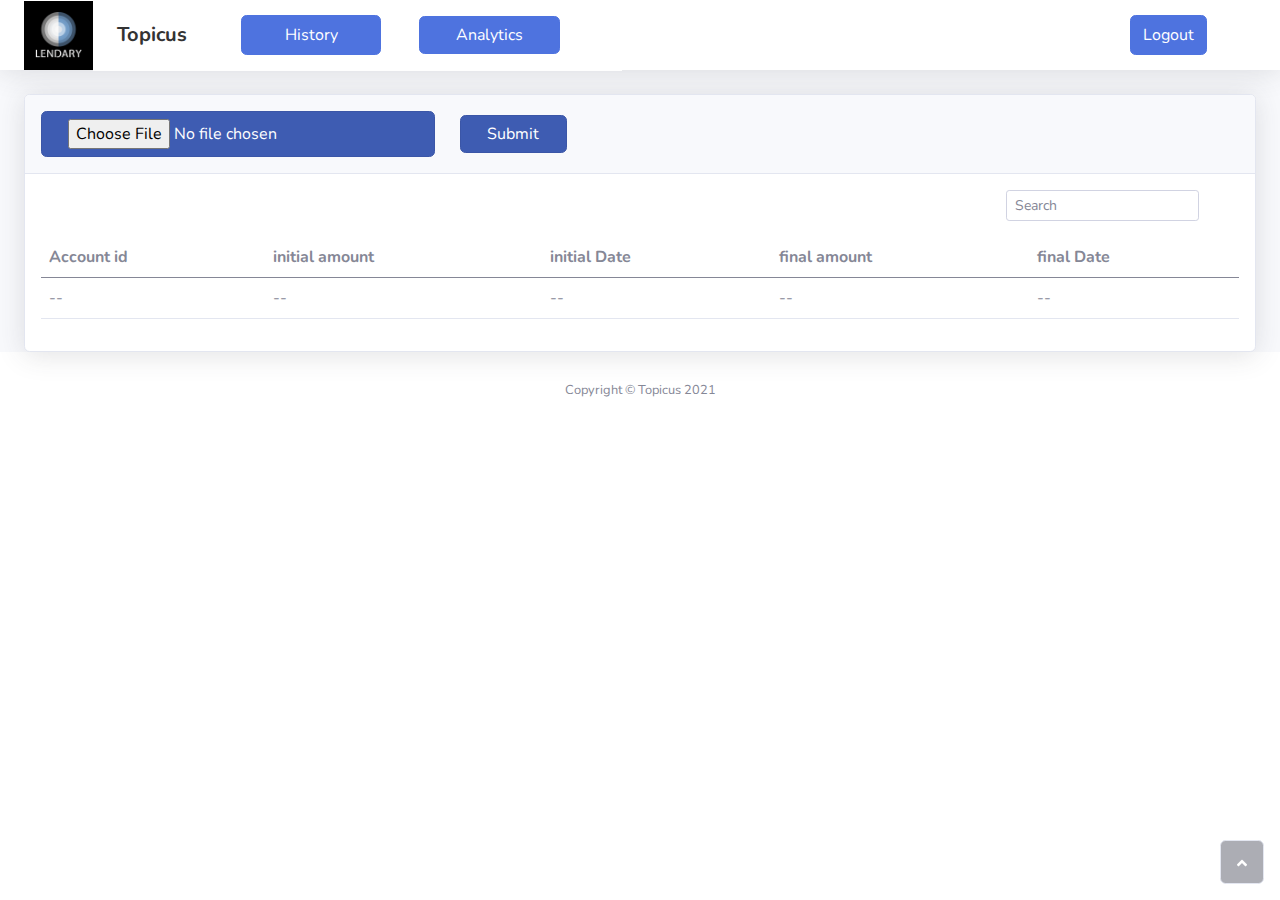
==== commit d1f5a28a: "deleting unused UI in the html classes" ====
--- a/src/main/webapp/index.html
+++ b/src/main/webapp/index.html
@@ -90,29 +90,13 @@
                                     </tbody>
                                 </table>
                             </div>
-                            <div class="row">
-                                <div class="col-md-6 align-self-center">
-                                    <p id="dataTable_info" class="dataTables_info" role="status" aria-live="polite">Showing 1 to 10 of 27</p>
-                                </div>
-                                <div class="col-md-6">
-                                    <nav class="d-lg-flex justify-content-lg-end dataTables_paginate paging_simple_numbers">
-                                        <ul class="pagination">
-                                            <li class="page-item disabled"><a class="page-link" href="#" aria-label="Previous"><span aria-hidden="true">«</span></a></li>
-                                            <li class="page-item active"><a class="page-link" href="#">1</a></li>
-                                            <li class="page-item"><a class="page-link" href="#">2</a></li>
-                                            <li class="page-item"><a class="page-link" href="#">3</a></li>
-                                            <li class="page-item"><a class="page-link" href="#" aria-label="Next"><span aria-hidden="true">»</span></a></li>
-                                        </ul>
-                                    </nav>
-                                </div>
-                            </div>
                         </div>
                     </div>
                 </div>
             </div>
             <footer class="bg-white sticky-footer">
                 <div class="container my-auto">
-                    <div class="text-center my-auto copyright"><span>Copyright © Brand 2021</span></div>
+                    <div class="text-center my-auto copyright"><span>Copyright © Topicus 2021</span></div>
                 </div>
             </footer>
         </div><a class="border rounded d-inline scroll-to-top" href="#page-top"><i class="fas fa-angle-up"></i></a>
@@ -183,16 +167,8 @@
         };
         
         function addLastAnalysis(){
-        //	var files = document.getElementById('filee').files
-        //	if(files.length == 0){
-        //		alert("No file selected!");
-        //	}
-        //	else{
         		addToAnalysis(LastAcc);
         		location.assign("table.html");
-
-        //	}
-
         }
 
         function FileCheck(){
